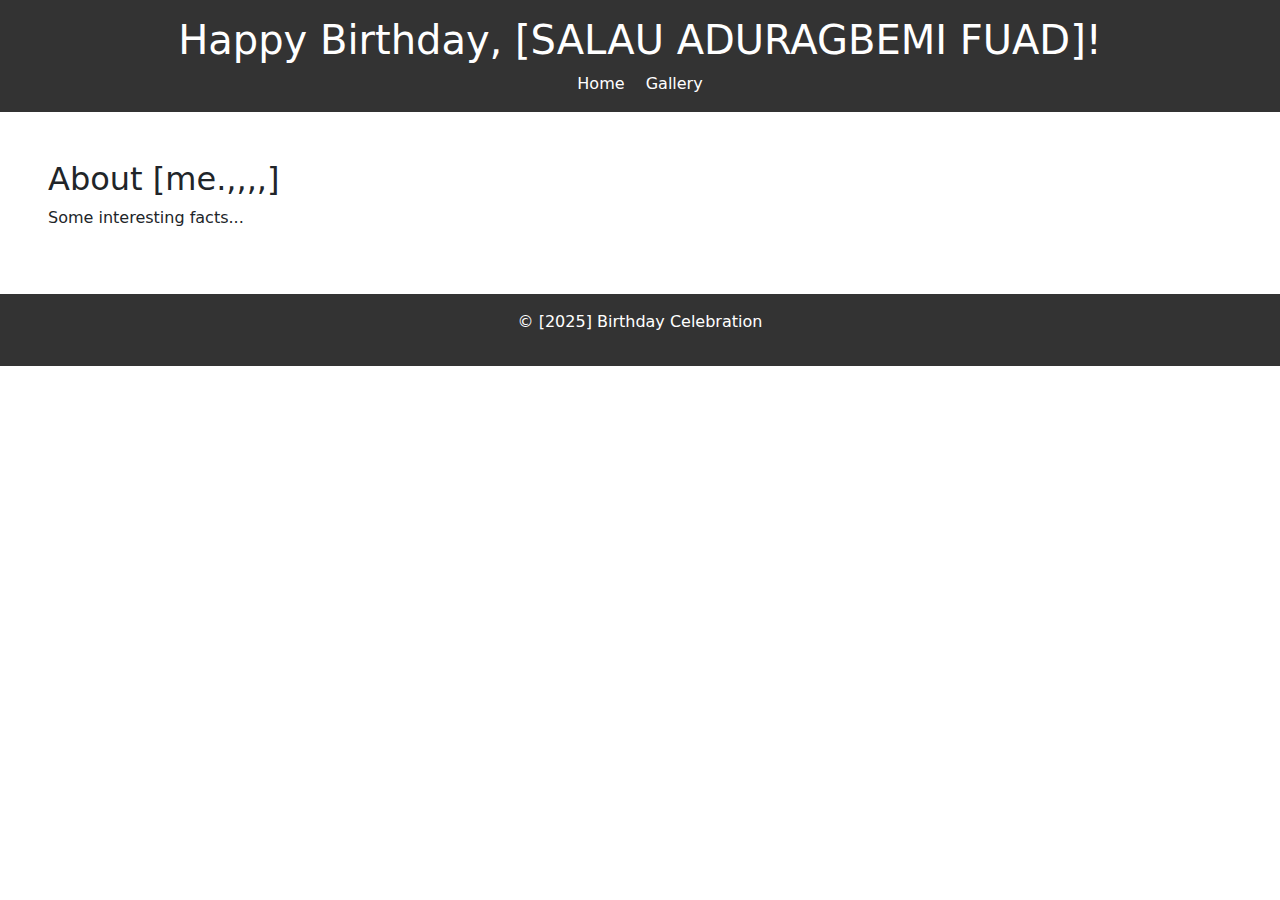
==== index2.html @ dfc43fc5 "birth day" ====
<!DOCTYPE html>  
<html lang="en">  
<head>  
    <meta charset="UTF-8">  
    <meta name="viewport" content="width=device-width, initial-scale=1.0">  
    <title>About</title>  
    <link rel="stylesheet" href="./index.css">
    <link href="https://cdn.jsdelivr.net/npm/bootstrap@5.3.3/dist/css/bootstrap.min.css" rel="stylesheet" integrity="sha384-QWTKZyjpPEjISv5WaRU9OFeRpok6YctnYmDr5pNlyT2bRjXh0JMhjY6hW+ALEwIH" crossorigin="anonymous">  
</head>  
<body>  
    <header>  
        <h1>Happy Birthday, [SALAU ADURAGBEMI FUAD]!</h1>  
        <nav>  
            <a href="index.html">Home</a>  
            <a href="./index3.html">Gallery</a>  
            <!-- <a href="events.html">Events</a>  
            <a href="wishes.html">Wishes</a>   -->
        </nav>  
    </header>  

    <section id="about">  
        <h2>About [me.,,,,]</h2>  
        <p>Some interesting facts...</p>
        <p></p>  
        <p></p>  
        <p></p>  
        <p></p>  
    </section>  

    <footer>  
        <p>&copy; [2025] Birthday Celebration</p>  
    </footer>
    <script src="https://cdn.jsdelivr.net/npm/bootstrap@5.3.3/dist/js/bootstrap.bundle.min.js" integrity="sha384-YvpcrYf0tY3lHB60NNkmXc5s9fDVZLESaAA55NDzOxhy9GkcIdslK1eN7N6jIeHz" crossorigin="anonymous"></script>
</body>  
</html>
---- index.css ----
/* Basic Styling (Apply to all pages) */  
body {  
    font-family: sans-serif;  
    margin: 0;  
    padding: 0;  
    background-color: #f4f4f4;  
    color: #1144eb;  
}
marquee{
    color: red;
    font-size: 50px;
    font-weight: bold;
    text-align: center;
    margin-top: 10px;
    background-color: yellow;
}
.slide{
    height: 85vh;
    width: 50%;
    margin-inline: auto;
}

header {  
    background-color: #333;  
    color: #fff;  
    padding: 1em 0;  
    text-align: center;  
}  

nav a {  
    color: #fff;  
    text-decoration: none;  
    padding: 0.5em;  
}  

section {  
    padding: 2em;  
    margin: 1em;  
    background-color: #fff;  
}  

footer {  
    text-align: center;  
    padding: 1em 0;  
    background-color: #333;  
    color: #fff;  
}  

/* Homepage Header Styling */  
.homepage-header {  
    background-image: url('./pic\ 101\ birthday.jpg'); /* Replace with your image */  
    background-size: cover;  
    background-position: center;  
    min-height: 500px; /* Adjust as needed */  
    display: flex;  
    flex-direction: column;  
    justify-content: center;  
    align-items: center;  
    text-shadow: 2px 2px 4px #000; /* Add a text shadow for better readability */  
}  

.homepage-header h1 {  
    font-size: 3em;  
}  

/* Gallery Styling */  
.gallery {  
    display: flex;  
    flex-wrap: wrap;  
    justify-content: center; /* or space-around, space-between */  
}  

.gallery img {  
    width: 300px; /* Adjust as needed */  
    margin: 0.5em;  
    border: 1px solid #ddd;  
    padding: 0.2em;  
    object-fit: cover; /* Prevents distortion */  
    height: 200px; /* Set a fixed height for consistency */  
}  

/* Responsive Design using Media Queries */  
@media (max-width: 768px) {  
    /* Styles for tablets and smaller */  
    header {  
        padding: 0.5em 0;  
    }  

    nav {  
        display: flex;  
        flex-direction: column;  
    }  

    nav a {  
        padding: 0.3em;  
        text-align: center;  
    }  

    .gallery img {  
        width: 100%; /* Make images take full width on smaller screens */  
        height: auto; /* Reset height to auto for smaller screens */  
    }  

    .homepage-header {  
        min-height: 300px; /* Adjust for smaller screens */  
    }  
}  

@media (max-width: 480px) {  
    /* Styles for phones */  
    h1 {  
        font-size: 1.5em;  
    }  

    section {  
        padding: 1em;  
        margin: 0.5em;  
    }  
    .homepage-header h1 {  
      font-size: 2em;  
    }  
}
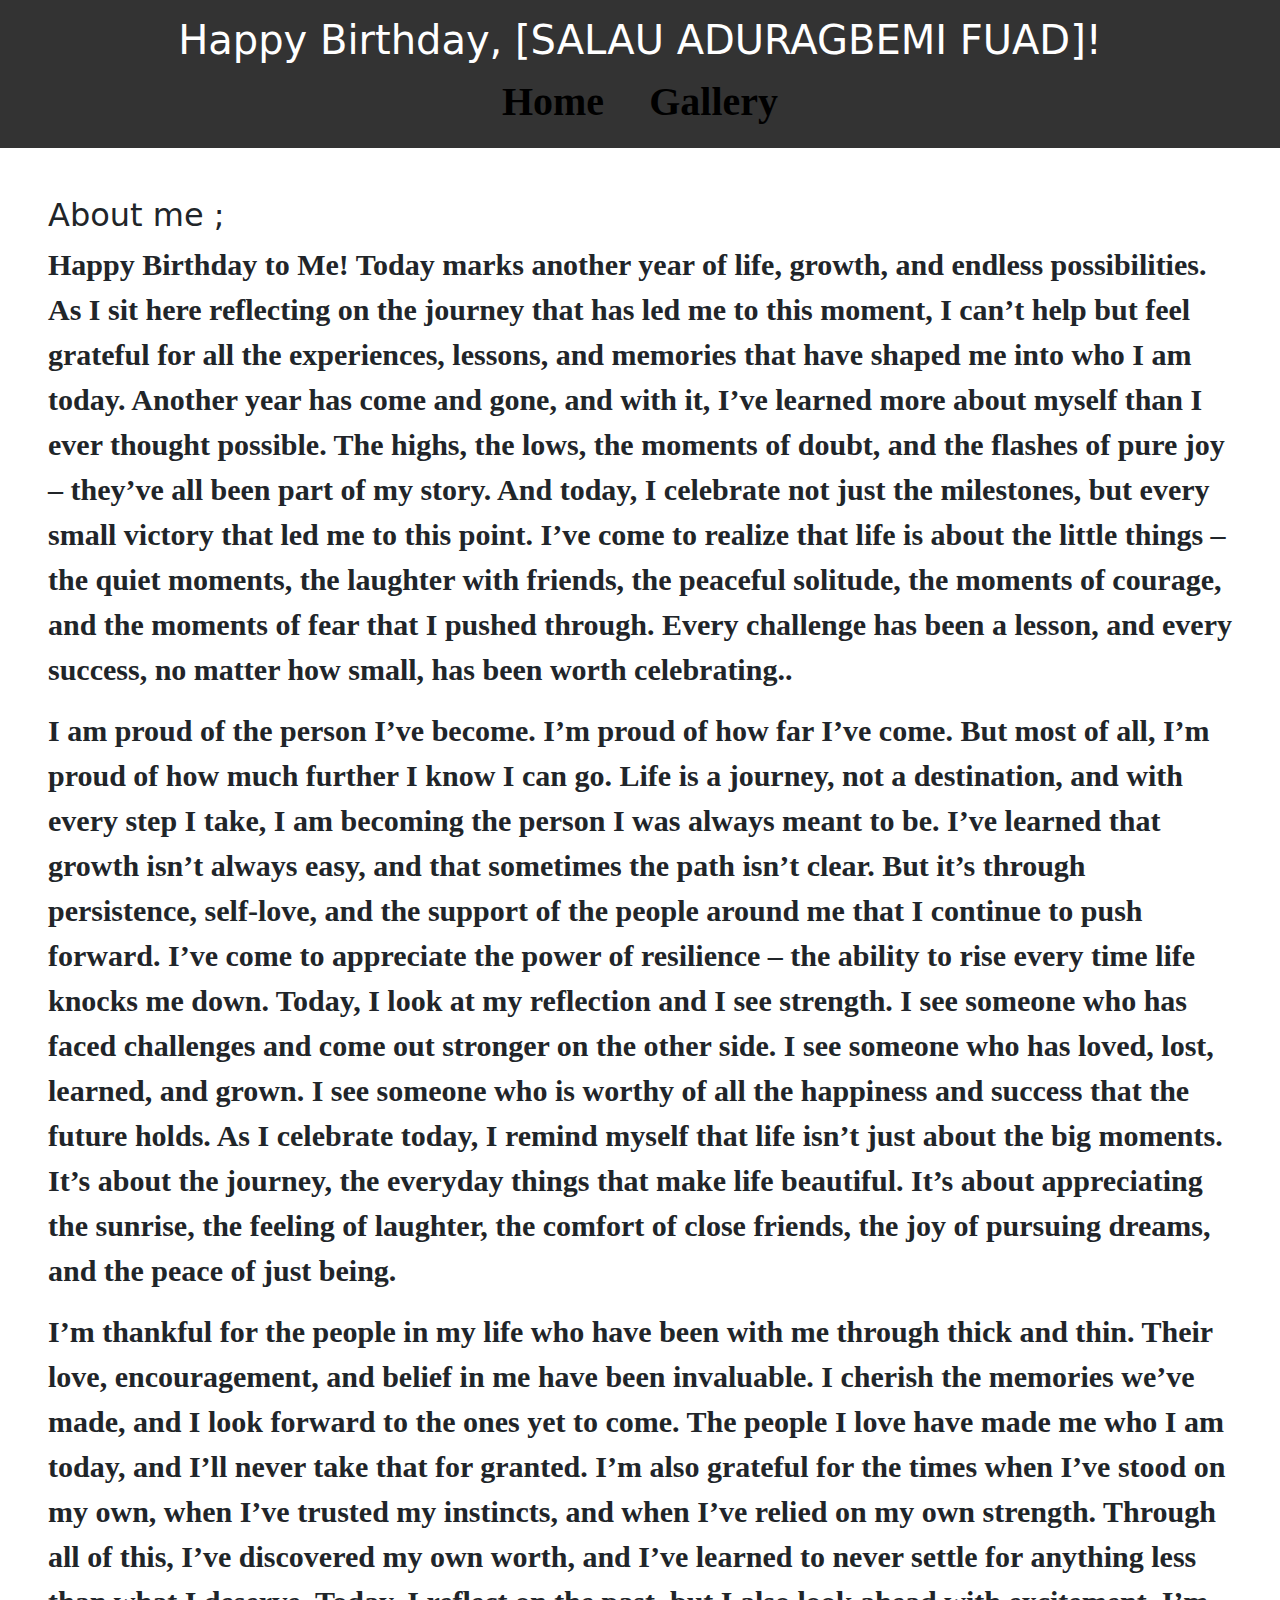
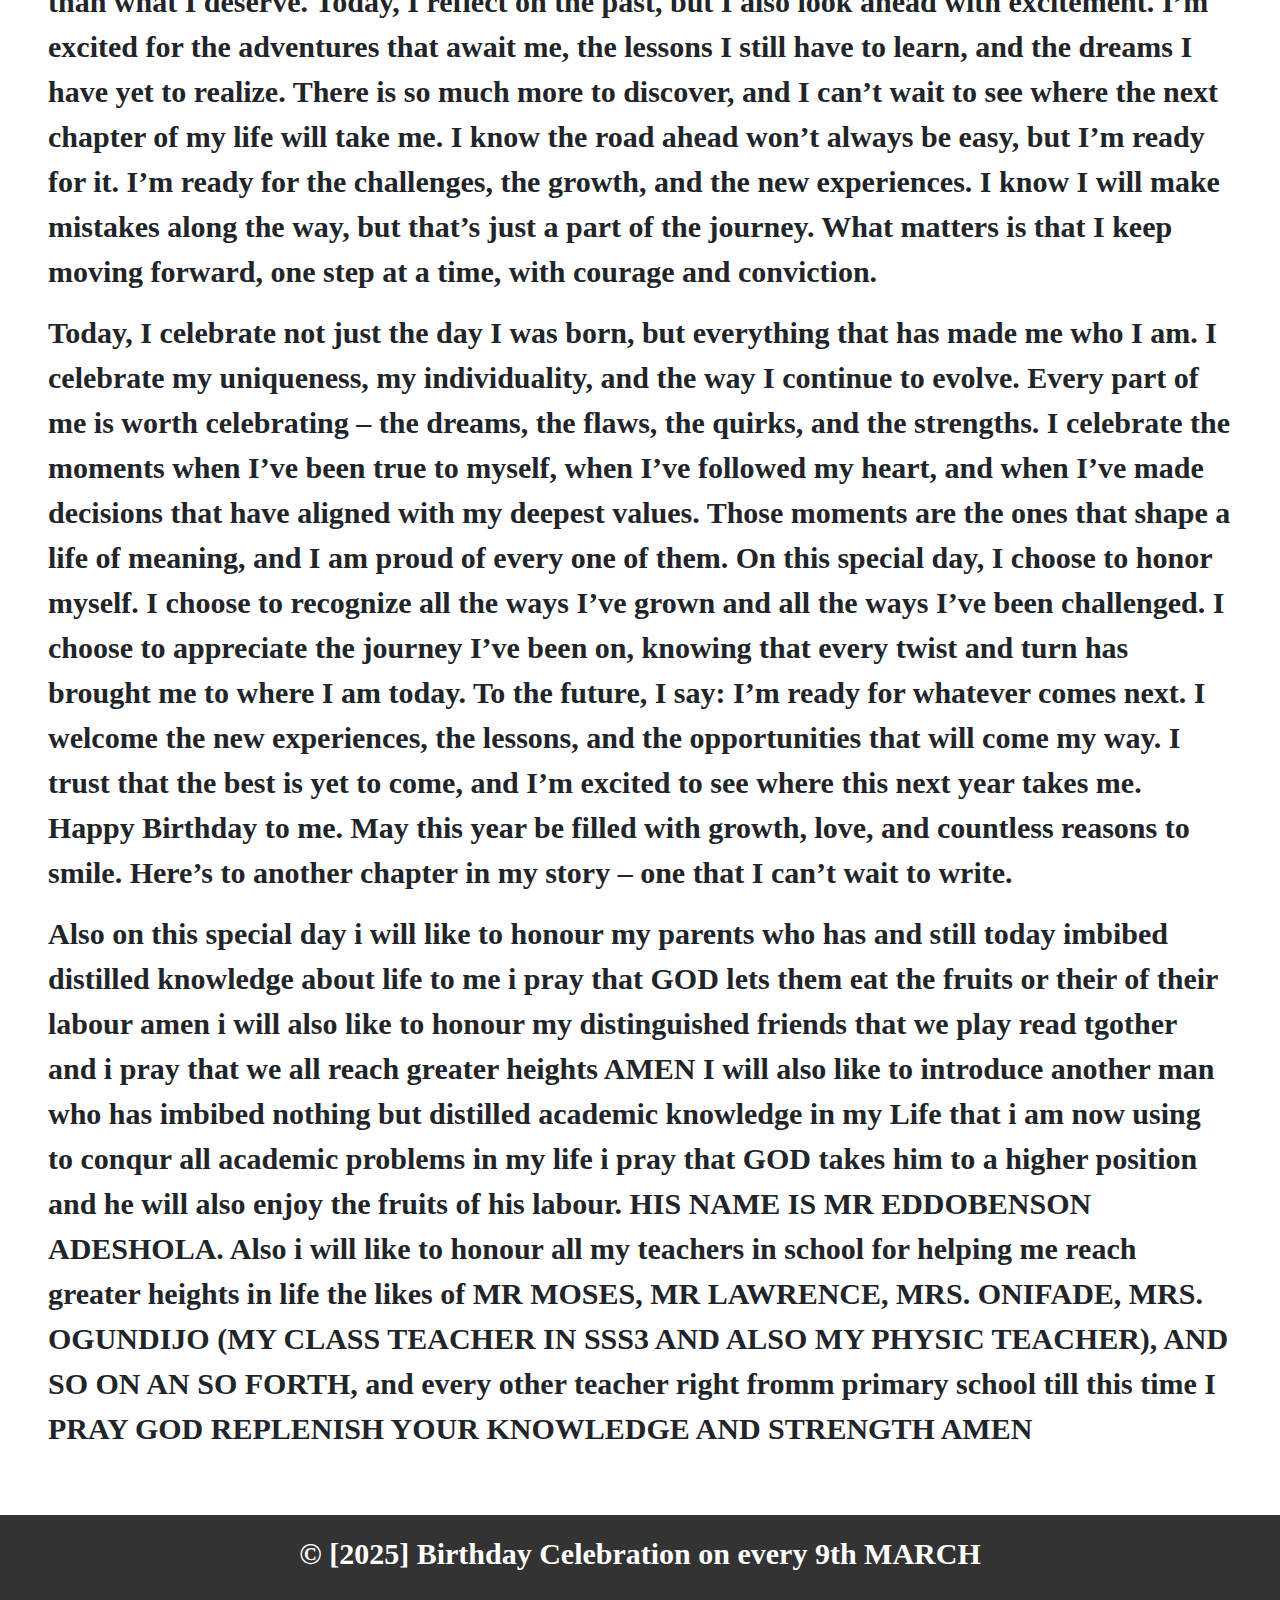
==== commit d8191ffe: "birth day" ====
--- a/index2.html
+++ b/index2.html
@@ -19,16 +19,50 @@
     </header>  
 
     <section id="about">  
-        <h2>About [me.,,,,]</h2>  
-        <p>Some interesting facts...</p>
-        <p></p>  
-        <p></p>  
-        <p></p>  
-        <p></p>  
+        <h2>About me   ;</h2>   
+        <p>
+            
+            Happy Birthday to Me!
+            
+            Today marks another year of life, growth, and endless possibilities. As I sit here reflecting on the journey that has led me to this moment, I can’t help but feel grateful for all the experiences, lessons, and memories that have shaped me into who I am today.
+            
+            Another year has come and gone, and with it, I’ve learned more about myself than I ever thought possible. The highs, the lows, the moments of doubt, and the flashes of pure joy – they’ve all been part of my story. And today, I celebrate not just the milestones, but every small victory that led me to this point.
+            
+            I’ve come to realize that life is about the little things – the quiet moments, the laughter with friends, the peaceful solitude, the moments of courage, and the moments of fear that I pushed through. Every challenge has been a lesson, and every success, no matter how small, has been worth celebrating..</p>
+        <p>I am proud of the person I’ve become. I’m proud of how far I’ve come. But most of all, I’m proud of how much further I know I can go. Life is a journey, not a destination, and with every step I take, I am becoming the person I was always meant to be.
+
+            I’ve learned that growth isn’t always easy, and that sometimes the path isn’t clear. But it’s through persistence, self-love, and the support of the people around me that I continue to push forward. I’ve come to appreciate the power of resilience – the ability to rise every time life knocks me down.
+            
+            Today, I look at my reflection and I see strength. I see someone who has faced challenges and come out stronger on the other side. I see someone who has loved, lost, learned, and grown. I see someone who is worthy of all the happiness and success that the future holds.
+            
+            As I celebrate today, I remind myself that life isn’t just about the big moments. It’s about the journey, the everyday things that make life beautiful. It’s about appreciating the sunrise, the feeling of laughter, the comfort of close friends, the joy of pursuing dreams, and the peace of just being.</p>  
+        <p>I’m thankful for the people in my life who have been with me through thick and thin. Their love, encouragement, and belief in me have been invaluable. I cherish the memories we’ve made, and I look forward to the ones yet to come. The people I love have made me who I am today, and I’ll never take that for granted.
+
+            I’m also grateful for the times when I’ve stood on my own, when I’ve trusted my instincts, and when I’ve relied on my own strength. Through all of this, I’ve discovered my own worth, and I’ve learned to never settle for anything less than what I deserve.
+            
+            Today, I reflect on the past, but I also look ahead with excitement. I’m excited for the adventures that await me, the lessons I still have to learn, and the dreams I have yet to realize. There is so much more to discover, and I can’t wait to see where the next chapter of my life will take me.
+            
+            I know the road ahead won’t always be easy, but I’m ready for it. I’m ready for the challenges, the growth, and the new experiences. I know I will make mistakes along the way, but that’s just a part of the journey. What matters is that I keep moving forward, one step at a time, with courage and conviction.</p>  
+        <p>Today, I celebrate not just the day I was born, but everything that has made me who I am. I celebrate my uniqueness, my individuality, and the way I continue to evolve. Every part of me is worth celebrating – the dreams, the flaws, the quirks, and the strengths.
+
+            I celebrate the moments when I’ve been true to myself, when I’ve followed my heart, and when I’ve made decisions that have aligned with my deepest values. Those moments are the ones that shape a life of meaning, and I am proud of every one of them.
+            
+            On this special day, I choose to honor myself. I choose to recognize all the ways I’ve grown and all the ways I’ve been challenged. I choose to appreciate the journey I’ve been on, knowing that every twist and turn has brought me to where I am today.
+            
+            To the future, I say: I’m ready for whatever comes next. I welcome the new experiences, the lessons, and the opportunities that will come my way. I trust that the best is yet to come, and I’m excited to see where this next year takes me.
+            
+            Happy Birthday to me. May this year be filled with growth, love, and countless reasons to smile. Here’s to another chapter in my story – one that I can’t wait to write.
+            
+            </p>  
+        <p>Also on this special day i will like to honour my parents who has and still today imbibed distilled knowledge about life to me i pray that GOD lets them eat the fruits or their of their labour amen
+            i will also like to honour my distinguished friends that we play read tgother and i pray that we all reach greater heights AMEN
+            I will also like to introduce another man who has imbibed nothing but distilled academic knowledge in my Life that i am now using to conqur all academic problems in my life i pray that GOD takes him to a higher position and he will also enjoy the fruits of his labour. HIS NAME IS MR EDDOBENSON ADESHOLA. 
+            Also i will like to honour all my teachers in school for helping me reach greater heights in life the likes of MR MOSES, MR LAWRENCE, MRS. ONIFADE, MRS. OGUNDIJO (MY CLASS TEACHER IN SSS3 AND ALSO MY PHYSIC TEACHER), AND SO ON AN SO FORTH, and every other teacher right fromm primary school till this time I PRAY GOD REPLENISH YOUR KNOWLEDGE AND STRENGTH AMEN
+        </p>
     </section>  
 
     <footer>  
-        <p>&copy; [2025] Birthday Celebration</p>  
+        <p>&copy; [2025] Birthday Celebration on every 9th MARCH</p>  
     </footer>
     <script src="https://cdn.jsdelivr.net/npm/bootstrap@5.3.3/dist/js/bootstrap.bundle.min.js" integrity="sha384-YvpcrYf0tY3lHB60NNkmXc5s9fDVZLESaAA55NDzOxhy9GkcIdslK1eN7N6jIeHz" crossorigin="anonymous"></script>
 </body>  
--- a/index.css
+++ b/index.css
@@ -11,7 +11,7 @@
     font-size: 50px;
     font-weight: bold;
     text-align: center;
-    margin-top: 10px;
+    margin-top: 2px;
     background-color: yellow;
 }
 .slide{
@@ -28,11 +28,19 @@
 }  
 
 nav a {  
-    color: #fff;  
+    color: black;  
     text-decoration: none;  
-    padding: 0.5em;  
+    padding: 0.5em;
+    font-size: 40px;
+    font-family: cursive;
+    font-weight: 900;
+
 }  
-
+p{
+    font-size: 30px;
+    font-family: cursive;
+    font-weight: 900;
+}
 section {  
     padding: 2em;  
     margin: 1em;  
@@ -48,7 +56,7 @@
 
 /* Homepage Header Styling */  
 .homepage-header {  
-    background-image: url('./pic\ 101\ birthday.jpg'); /* Replace with your image */  
+    background-image: url('./pic\ 106\ birthday.jpg'); /* Replace with your image */  
     background-size: cover;  
     background-position: center;  
     min-height: 500px; /* Adjust as needed */  
@@ -119,4 +127,9 @@
     .homepage-header h1 {  
       font-size: 2em;  
     }  
-}  +}
+@media (min-width: 170px) {
+    .slide{
+        width: 100%;
+    }
+}